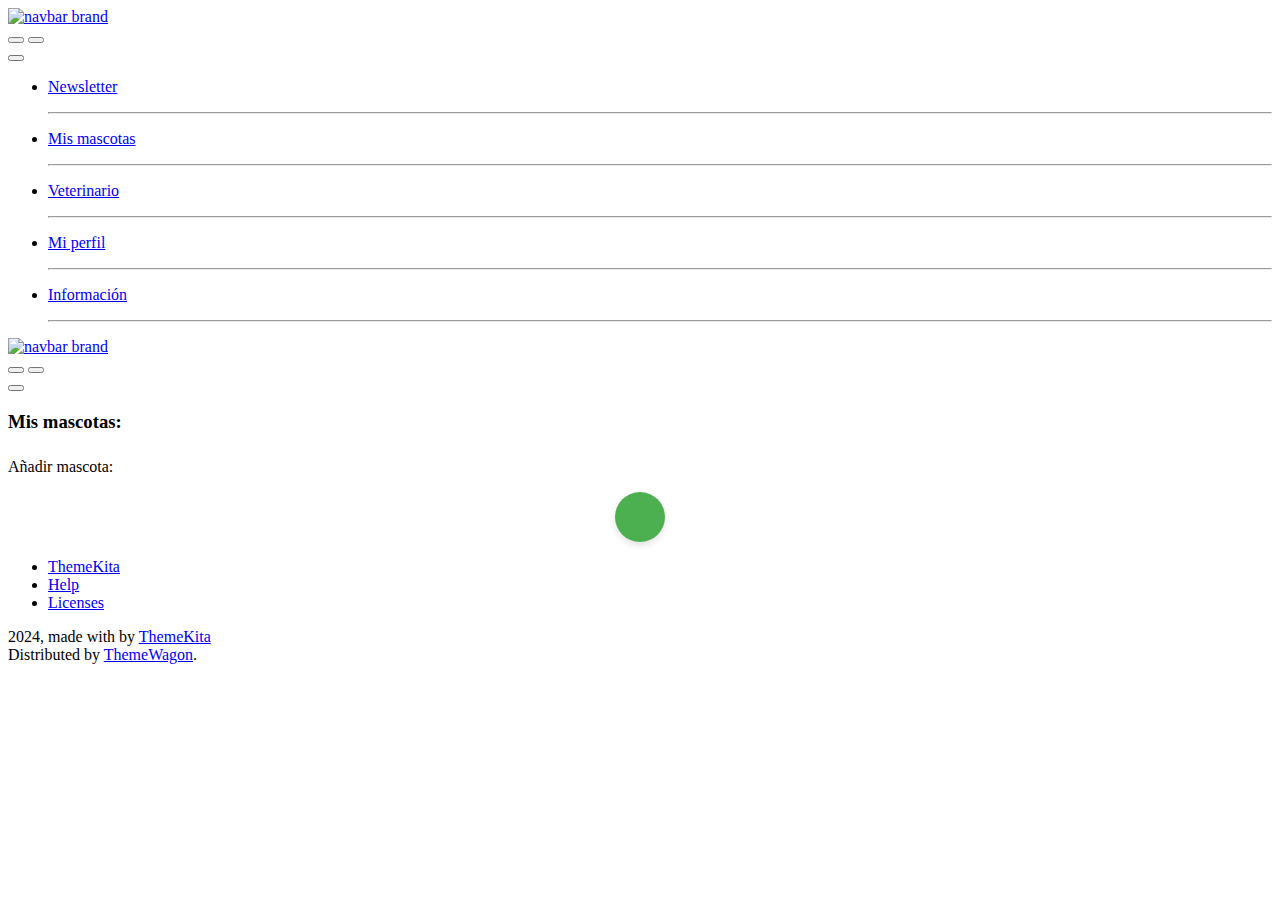
==== mismascotas.html @ ca548d93 "Add files via upload" ====
<!DOCTYPE html>
<html lang="en">
  <head>
    <meta http-equiv="X-UA-Compatible" content="IE=edge" />
    <title>PetConnet</title>
    <meta
      content="width=device-width, initial-scale=1.0, shrink-to-fit=no"
      name="viewport"
    />
    <link
      rel="icon"
      href="assets/img/kaiadmin/favicon.ico"
      type="image/x-icon"
    />

    <!-- Fonts and icons -->
    <script src="assets/js/plugin/webfont/webfont.min.js"></script>
    <script>
      WebFont.load({
        google: { families: ["Public Sans:300,400,500,600,700"] },
        custom: {
          families: [
            "Font Awesome 5 Solid",
            "Font Awesome 5 Regular",
            "Font Awesome 5 Brands",
            "simple-line-icons",
          ],
          urls: ["assets/css/fonts.min.css"],
        },
        active: function () {
          sessionStorage.fonts = true;
        },
      });
    </script>

    <!-- CSS Files -->
    <link rel="stylesheet" href="assets/css/bootstrap.min.css" />
    <link rel="stylesheet" href="assets/css/plugins.min.css" />
    <link rel="stylesheet" href="assets/css/kaiadmin.min.css" />
	<link rel="stylesheet" href="propio.css" />

    <!-- CSS Just for demo purpose, don't include it in your project -->
    <link rel="stylesheet" href="assets/css/demo.css" />
  </head>
  <body>
    <div class="wrapper">
      <!-- Sidebar -->
      <div class="sidebar" data-background-color="dark">
        <div class="sidebar-logo">
          <!-- Logo Header -->
          <div class="logo-header" data-background-color="dark">
            <a href="index.html" class="logo">
              <img
                src="assets/img/kaiadmin/logo_light.png"
                alt="navbar brand"
                class="navbar-brand"
                height="100"
              />
            </a>
            <div class="nav-toggle">
              <button class="btn btn-toggle toggle-sidebar">
                <i class="gg-menu-right"></i>
              </button>
              <button class="btn btn-toggle sidenav-toggler">
                <i class="gg-menu-left"></i>
              </button>
            </div>
            <button class="topbar-toggler more">
              <i class="gg-more-vertical-alt"></i>
            </button>
          </div>
          <!-- End Logo Header -->
        </div>
        <div class="sidebar-wrapper scrollbar scrollbar-inner">
          <div class="sidebar-content">
            <ul class="nav nav-secondary">
				<li class="nav-item">
					<a href="index.html">
					  <i class="fa-solid fas fa-newspaper"></i>
					  <p>Newsletter</p>
					</a>
				</li>
				<hr>
				<li class="nav-item">
					<a href="mismascotas.html">
					<i class="fa-solid fas fa-paw"></i>
					  <p>Mis mascotas</p>
					</a>
				</li>
				<hr>
				<li class="nav-item">
					<a href="../../documentation/index.html">
					  <i class="fas fa-user-md"></i>
					  <p>Veterinario</p>
					</a>
				</li>
				<hr>
				<li class="nav-item">
					<a href="../../documentation/index.html">
						<i class="fas fa-user-circle"></i>
						<p>Mi perfil</p>
					</a>
				</li>
				<hr>
				<li class="nav-item">
					<a href="../../documentation/index.html">
						<i class="fas fa-question-circle"></i>
						<p>Información</p>
					</a>
				</li>
				<hr>
            
            </ul>
          </div>
        </div>
      </div>
      <!-- End Sidebar -->

      <div class="main-panel">
        <div class="main-header">
          <div class="main-header-logo">
            <!-- Logo Header -->
            <div class="logo-header" data-background-color="dark">
              <a href="index.html" class="logo">
                <img
                  src="assets/img/kaiadmin/logo_light.png"
                  alt="navbar brand"
                  class="navbar-brand"
                  height="20"
                />
              </a>
              <div class="nav-toggle">
                <button class="btn btn-toggle toggle-sidebar">
                  <i class="gg-menu-right"></i>
                </button>
                <button class="btn btn-toggle sidenav-toggler">
                  <i class="gg-menu-left"></i>
                </button>
              </div>
              <button class="topbar-toggler more">
                <i class="gg-more-vertical-alt"></i>
              </button>
            </div>
            <!-- End Logo Header -->
          </div>
          <!-- Navbar Header -->
          <nav
            class="navbar navbar-header navbar-header-transparent navbar-expand-lg border-bottom"
          >
          </nav>
          <!-- End Navbar -->
        </div>

        <div class="container">
          	<div class="page-inner">
            	<div class="d-flex align-items-left align-items-md-center flex-column flex-md-row pt-2 pb-4">
              		<div>
                		<h3 class="fw-bold mb-3">Mis mascotas:</h3>
                		<h6 class="op-7 mb-2"></h6>
					</div>
				</div>
				<div class="row m-3">
				<!--Carta mascota-->
					<div id="africa" class="card card-profile" style="display: none;">
						<div
							class="card-header"
							style="background-image: url('assets/img/blogpost.jpg')"
						>
							<div class="profile-picture">
							<div class="avatar avatar-xl">
								<img
								src="assets/img/perfilperro.jpg"
								alt="..."
								class="avatar-img rounded-circle"
								/>
							</div>
							</div>
						</div>
						<div class="card-body">
							<div class="user-profile text-center">
							<div class="name">África, 5</div>
							<div class="job"></div>
							<div class="desc"></div>
							
							<div class="view-profile">
								<a href="#" class="btn btn-secondary w-100"
								>Ver perfil completo</a
								>
							</div>
							</div>
						</div>
						<div class="card-footer">
							<div class="row user-stats text-center">
							<div class="col p-1">
								<div class="number"><button class="opcion">Agendar<br>cita</button></div>
								<div class="title"></div>
							</div>
							<div class="col p-1">
								<div class="number"><button class="opcion">Historial</button></div>
								<div class="title"></div>
							</div>
							<div class="col p-1">
								<div class="number"><button class="opcion">Modificar<br>datos</button></div>
								<div class="title"></div>
							</div>
							</div>
						</div>
					</div>
				</div>
				<!--Carta vacia -->
				<div class="row m-3">
					<div class="card card-profile">
						<div class="row">
							<p class="h2">Añadir mascota:</p>
						</div>
						<div id="boton" class="row" >
							<button><i class="fas fa-plus fa-x2"></i></button>
						</div>
						

					</div>
				</div>
			</div>
        </div>

        <footer class="footer">
          <div class="container-fluid d-flex justify-content-between">
            <nav class="pull-left">
              <ul class="nav">
                <li class="nav-item">
                  <a class="nav-link" href="http://www.themekita.com">
                    ThemeKita
                  </a>
                </li>
                <li class="nav-item">
                  <a class="nav-link" href="#"> Help </a>
                </li>
                <li class="nav-item">
                  <a class="nav-link" href="#"> Licenses </a>
                </li>
              </ul>
            </nav>
            <div class="copyright">
              2024, made with <i class="fa fa-heart heart text-danger"></i> by
              <a href="http://www.themekita.com">ThemeKita</a>
            </div>
            <div>
              Distributed by
              <a target="_blank" href="https://themewagon.com/">ThemeWagon</a>.
            </div>
          </div>
        </footer>
      </div>

      
    </div>
    <!--   Core JS Files   -->
    <script src="assets/js/core/jquery-3.7.1.min.js"></script>
    <script src="assets/js/core/popper.min.js"></script>
    <script src="assets/js/core/bootstrap.min.js"></script>

    <!-- jQuery Scrollbar -->
    <script src="assets/js/plugin/jquery-scrollbar/jquery.scrollbar.min.js"></script>

    <!-- Chart JS -->
    <script src="assets/js/plugin/chart.js/chart.min.js"></script>

    <!-- jQuery Sparkline -->
    <script src="assets/js/plugin/jquery.sparkline/jquery.sparkline.min.js"></script>

    <!-- Chart Circle -->
    <script src="assets/js/plugin/chart-circle/circles.min.js"></script>

    <!-- Datatables -->
    <script src="assets/js/plugin/datatables/datatables.min.js"></script>

    <!-- Bootstrap Notify -->
    <script src="assets/js/plugin/bootstrap-notify/bootstrap-notify.min.js"></script>

    <!-- jQuery Vector Maps -->
    <script src="assets/js/plugin/jsvectormap/jsvectormap.min.js"></script>
    <script src="assets/js/plugin/jsvectormap/world.js"></script>

    <!-- Sweet Alert -->
    <script src="assets/js/plugin/sweetalert/sweetalert.min.js"></script>

    <!-- Kaiadmin JS -->
    <script src="assets/js/kaiadmin.min.js"></script>

	<!-- Modal -->
	<div id="modal" class="modal">
		<div class="modal-contenido"  style="margin-top: 80px;">
			<span class="cerrar">&times;</span>
			<h2>Añadir Mascota</h2>
			<form id="formulario-mascota">
				<label for="nombre-mascota">Nombre de la Mascota:</label>
				<input type="text" id="nombre-mascota" name="nombre-mascota" required>

				<label for="edad">Edad:*</label>
				<input type="number" id="edad" name="edad" required>

				<label for="numero-chip">Número de Chip:*</label>
				<input type="text" id="numero-chip" name="numero-chip" required>

				<label for="imagen-mascota">Imagen de la Mascota:</label>
				<input type="file" id="imagen-mascota" name="imagen-mascota" accept="image/*">

				<label for="imagen-mascota">Imagen Cartilla de Vacunación:*</label>
				<input type="file" id="imagen-cartilla" name="imagen-cartilla" accept="image/*" required>
				<p>(*) Los campos son obligatorios</p>

				<button type="submit" class="btn btn-secondary w-100" onclick="mostrarafrica()">Guardar</button>
			</form>
		</div>
	</div>
	<script>
		// Obtener elementos del DOM
		const boton = document.getElementById("boton");
		const modal = document.getElementById("modal");
		const cerrar = document.querySelector(".cerrar");
	
		// Abrir el modal al hacer clic en el botón
		boton.addEventListener("click", () => {
			modal.style.display = "block";
		});
	
		// Cerrar el modal al hacer clic en la "x"
		cerrar.addEventListener("click", () => {
			modal.style.display = "none";
		});
	
		// Cerrar el modal si se hace clic fuera del contenido
		window.addEventListener("click", (event) => {
			if (event.target === modal) {
				modal.style.display = "none";
			}
		});
	
		// Manejar el envío del formulario
		document.getElementById("formulario-mascota").addEventListener("submit", (event) => {
			event.preventDefault(); // Evitar el envío del formulario
			alert("Mascota añadida correctamente"); // Mensaje de confirmación
			modal.style.display = "none"; // Cerrar el modal
		});
		function mostrarafrica(){
			document.getElementById("africa").style.display = "block";
		}
	</script>

  </body>
</html>
---- propio.css ----
#boton {
    display: flex;
    justify-content: center;
    margin-top: 10px;
	margin-bottom: 4px;
}

#boton button {
    width: 50px; /* Ajusta el tamaño del botón */
    height: 50px; /* Igual al ancho para hacerlo perfectamente redondo */
    background-color: #4CAF50;
    color: white;
    border: none;
    font-size: 18px;
    border-radius: 50%; /* Hace que el botón sea redondo */
    cursor: pointer;
    transition: all 0.3s ease-in-out;
    box-shadow: 0 4px 6px rgba(0, 0, 0, 0.1);
    display: flex;
    align-items: center;
    justify-content: center;

}

#boton button:hover {
    background-color: #45a049;
    transform: scale(1.1);
}

#boton button i {
    font-size: 24px;
}
.opcion {
    background-color: #15548b; /* Color de fondo */
    border: none; /* Sin borde */
    color: white; /* Color del texto */
    padding: 7px 15px; /* Espaciado interno */
    text-align: center; /* Alineación del texto */
    text-decoration: none; /* Sin subrayado */
    display: inline-block; /* Mostrar como bloque en línea */
    font-size: 16px; /* Tamaño de la fuente */
    font-family: 'Arial', sans-serif; /* Fuente */
    border-radius: 12px; /* Bordes redondeados */
    transition: background-color 0.3s ease, transform 0.2s ease; /* Transiciones suaves */
    cursor: pointer; /* Cambiar el cursor al pasar el mouse */
    box-shadow: 0 4px 6px rgba(0, 0, 0, 0.1); /* Sombra */
}

.opcion:hover {
    background-color: #091ba8; /* Cambiar color de fondo al pasar el mouse */
    transform: translateY(-2px); /* Efecto de levantar el botón */
    box-shadow: 0 6px 8px rgba(0, 0, 0, 0.15); /* Sombra más pronunciada */
}

.opcion:active {
    background-color: #090cbf; /* Cambiar color de fondo al hacer clic */
    transform: translateY(0); /* Volver a la posición original */
    box-shadow: 0 4px 6px rgba(0, 0, 0, 0.1); /* Sombra original */
}

.opcion:focus {
    outline: none; /* Quitar el contorno al enfocar */
    box-shadow: 0 0 0 3px rgba(72, 207, 173, 0.5); /* Sombra al enfocar */
}

/* Estilos para el modal */
.modal {
    display: none; /* Oculto por defecto */
    position: fixed;
    z-index: 1;
    left: 0;
    top: 0;
    width: 100%;
    height: 100%;
    overflow: auto;
    background-color: rgba(0, 0, 0, 0.5); /* Fondo oscuro semi-transparente */
}

.modal-contenido {
    background-color: #fefefe;
	margin: 10% auto;
    padding: 20px;
    border: 1px solid #888;
    border-radius: 10px;
    width: 90%;
    max-width: 500px;
    box-shadow: 0 4px 8px rgba(0, 0, 0, 0.2);
    animation: aparecer 0.3s ease-out;
}

@keyframes aparecer {
    from {
        opacity: 0;
        transform: translateY(-20px);
    }
    to {
        opacity: 1;
        transform: translateY(0);
    }
}

/* Estilos para el botón de cerrar */
.cerrar {
    color: #aaa;
    float: right;
    font-size: 28px;
    font-weight: bold;
    cursor: pointer;
}

.cerrar:hover,
.cerrar:focus {
    color: black;
    text-decoration: none;
}

/* Estilos para el formulario */
#formulario-mascota {
    display: flex;
    flex-direction: column;
}

#formulario-mascota label {
    margin-top: 10px;
    font-weight: bold;
}

#formulario-mascota input {
    padding: 10px;
    margin-top: 5px;
    border: 1px solid #ccc;
    border-radius: 5px;
    font-size: 16px;
}

#formulario-mascota button {
    margin-top: 20px;
    padding: 10px;
    background-color: #4CAF50;
    color: white;
    border: none;
    border-radius: 5px;
    cursor: pointer;
}

#formulario-mascota button:hover {
    background-color: #45a049;
}

/* africa{
	  Oculto por defecto el cartel de africa perrita
} */
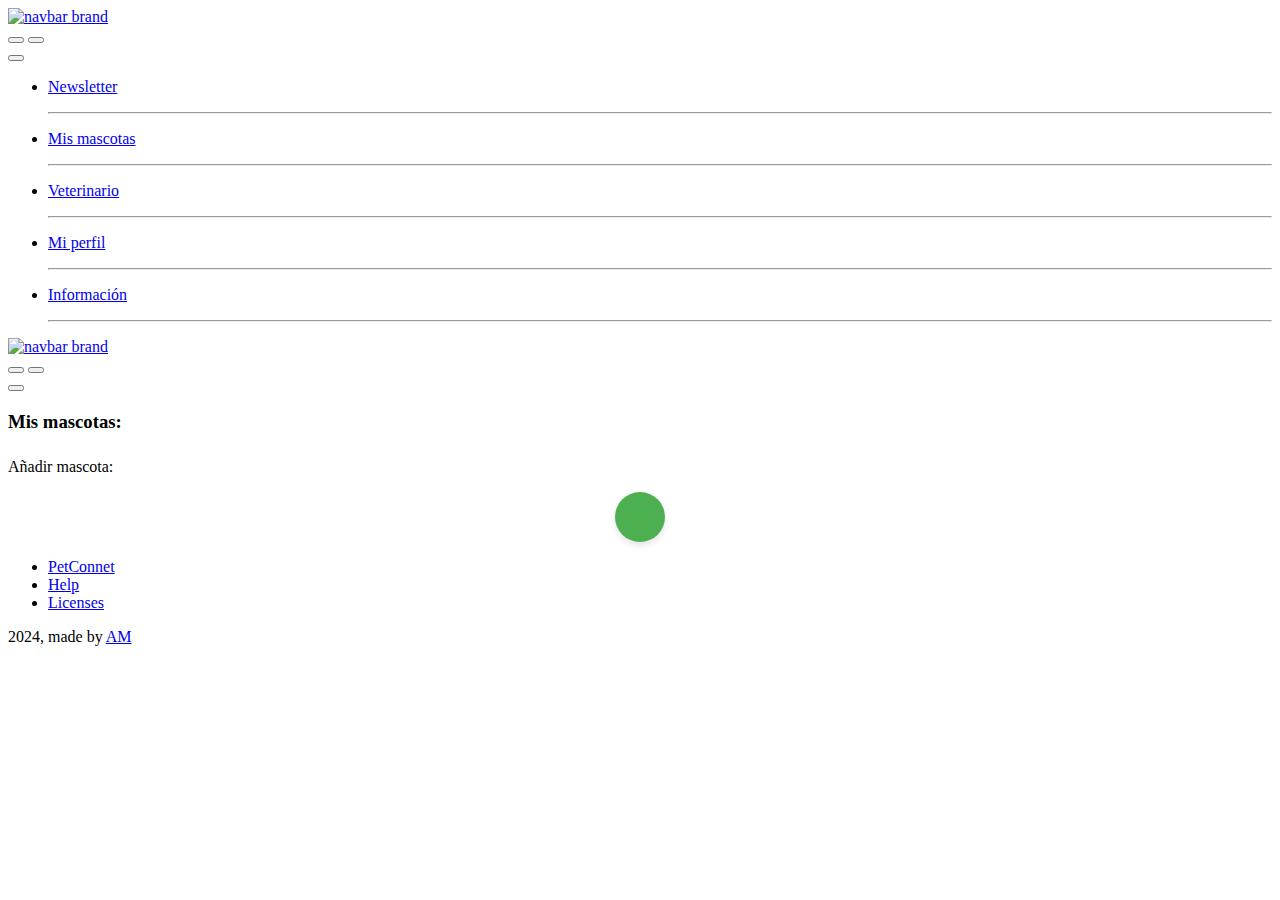
==== commit 2d27dc0c: "Add files via upload" ====
--- a/mismascotas.html
+++ b/mismascotas.html
@@ -229,7 +229,7 @@
               <ul class="nav">
                 <li class="nav-item">
                   <a class="nav-link" href="http://www.themekita.com">
-                    ThemeKita
+                    PetConnet
                   </a>
                 </li>
                 <li class="nav-item">
@@ -241,13 +241,10 @@
               </ul>
             </nav>
             <div class="copyright">
-              2024, made with <i class="fa fa-heart heart text-danger"></i> by
-              <a href="http://www.themekita.com">ThemeKita</a>
+              2024, made by
+              <a href="http://www.themekita.com">AM</a>
             </div>
-            <div>
-              Distributed by
-              <a target="_blank" href="https://themewagon.com/">ThemeWagon</a>.
-            </div>
+            
           </div>
         </footer>
       </div>
